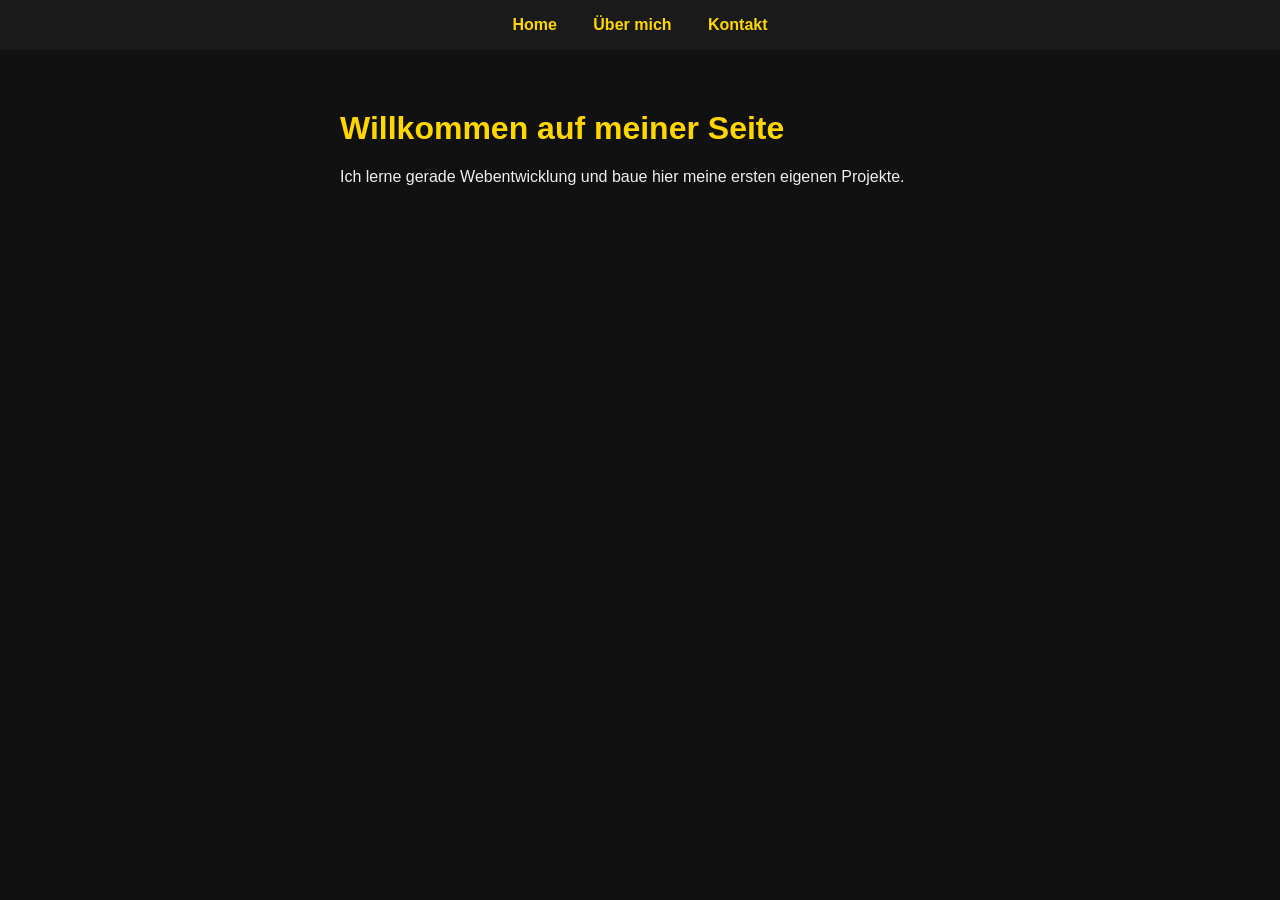
==== index.html @ a1dcede0 "Erstes Portfolio-Projekt: Home, Über mich, Kontakt" ====
<!DOCTYPE html>
<html lang="de">
<head>
  <meta charset="UTF-8">
  <title>Meine Portfolio-Seite</title>
  <link rel="stylesheet" href="style.css">
</head>
<body>

  <nav>
    <a href="index.html">Home</a>
    <a href="ueber-mich.html">Über mich</a>
    <a href="kontakt.html">Kontakt</a>
  </nav>

  <main>
    <h1>Willkommen auf meiner Seite</h1>
    <p>Ich lerne gerade Webentwicklung und baue hier meine ersten eigenen Projekte.</p>
  </main>

</body>
</html>
---- style.css ----
body {
  font-family: Arial, sans-serif;
  background-color: #111;
  color: #eee;
  margin: 0;
}

nav {
  background-color: #1a1a1a;
  padding: 16px;
  text-align: center;
}

nav a {
  color: #ffd700;
  text-decoration: none;
  margin: 0 16px;
  font-weight: bold;
}

nav a:hover {
  text-decoration: underline;
}

main {
  max-width: 600px;
  margin: 60px auto;
  padding: 0 20px;
}

h1 {
  color: #ffd700;
}

form {
  display: flex;
  flex-direction: column;
  gap: 8px;
}

input, textarea {
  padding: 10px;
  border-radius: 6px;
  border: none;
  font-size: 16px;
}

button {
  font-size: 18px;
  padding: 12px 24px;
  background-color: #ffd700;
  color: #111;
  border: none;
  border-radius: 8px;
  cursor: pointer;
  margin-top: 10px;
  font-weight: bold;
}

button:hover {
  background-color: #e6c200;
}

#fehler-text {
  color: #ff6666;
}
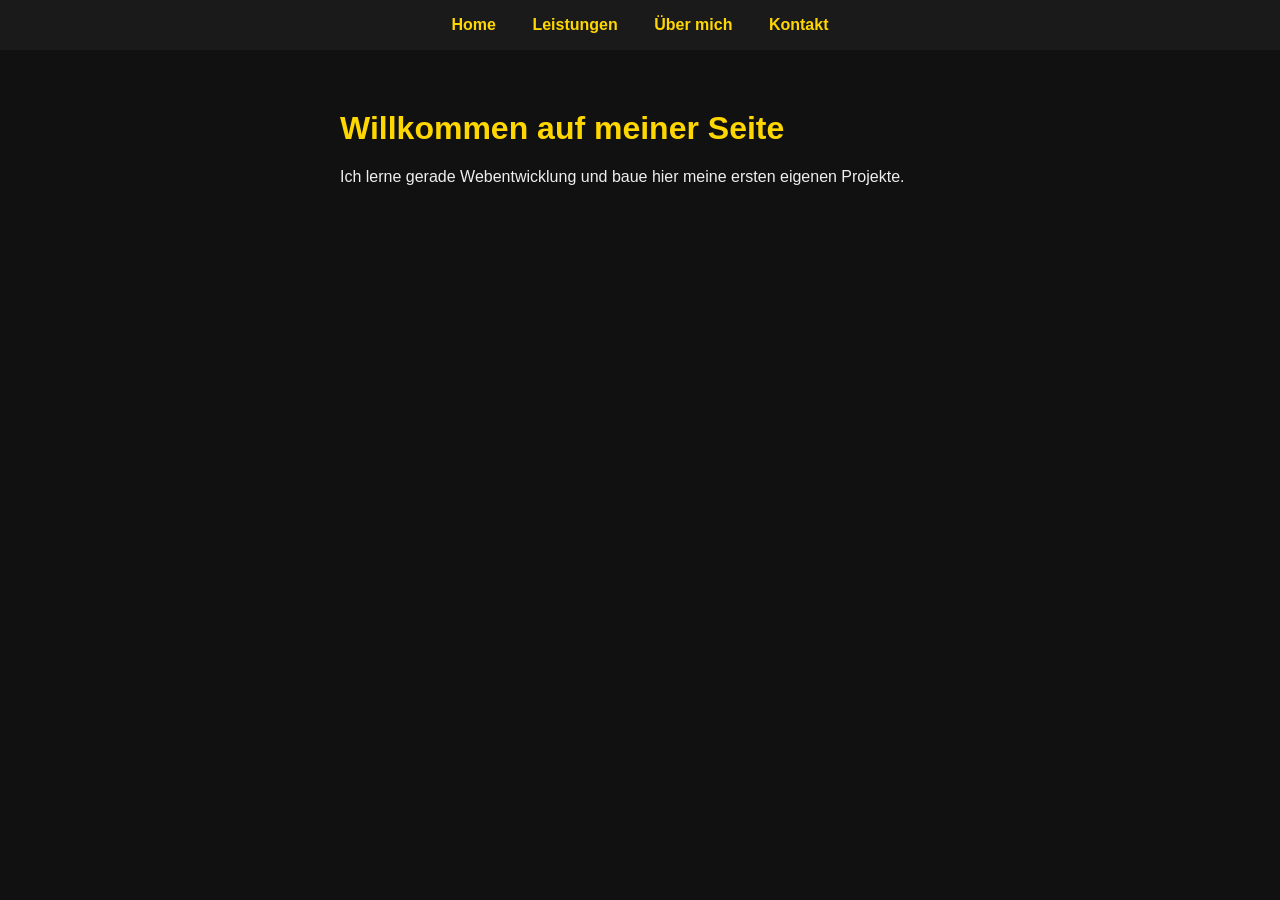
==== commit a4a8ea79: "Leistungen-Seite mit Angebot und Preisen hinzugefuegt" ====
--- a/index.html
+++ b/index.html
@@ -9,6 +9,7 @@
 
   <nav>
     <a href="index.html">Home</a>
+    <a href="leistungen.html">Leistungen</a>
     <a href="ueber-mich.html">Über mich</a>
     <a href="kontakt.html">Kontakt</a>
   </nav>
--- a/style.css
+++ b/style.css
@@ -32,6 +32,21 @@
   color: #ffd700;
 }
 
+h2 {
+  color: #ffd700;
+  font-size: 20px;
+  margin-top: 32px;
+  margin-bottom: 6px;
+}
+
+a {
+  color: #ffd700;
+}
+
+a:hover {
+  color: #fff;
+}
+
 form {
   display: flex;
   flex-direction: column;
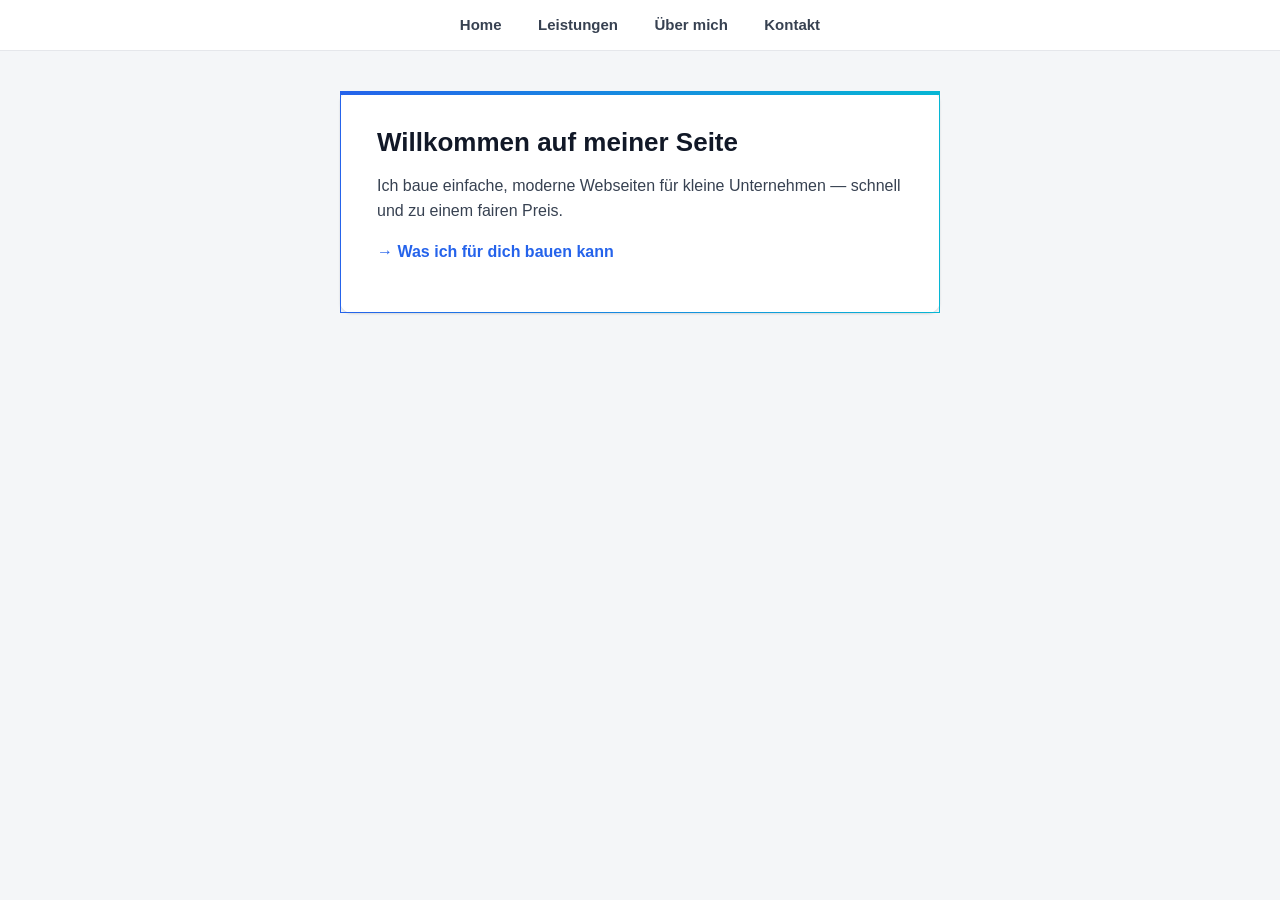
==== commit a73636e0: "Design komplett auf professionellen Look umgestellt (helles Karten-Design)" ====
--- a/index.html
+++ b/index.html
@@ -15,8 +15,11 @@
   </nav>
 
   <main>
-    <h1>Willkommen auf meiner Seite</h1>
-    <p>Ich lerne gerade Webentwicklung und baue hier meine ersten eigenen Projekte.</p>
+    <div class="karte">
+      <h1>Willkommen auf meiner Seite</h1>
+      <p>Ich baue einfache, moderne Webseiten für kleine Unternehmen — schnell und zu einem fairen Preis.</p>
+      <p><a href="leistungen.html">→ Was ich für dich bauen kann</a></p>
+    </div>
   </main>
 
 </body>
--- a/style.css
+++ b/style.css
@@ -1,81 +1,157 @@
+* {
+  box-sizing: border-box;
+}
+
 body {
-  font-family: Arial, sans-serif;
-  background-color: #111;
-  color: #eee;
+  font-family: -apple-system, BlinkMacSystemFont, "Segoe UI", Roboto, Arial, sans-serif;
+  background-color: #f4f6f8;
+  color: #1f2937;
   margin: 0;
 }
 
 nav {
-  background-color: #1a1a1a;
+  background-color: #ffffff;
+  border-bottom: 1px solid #e5e7eb;
   padding: 16px;
   text-align: center;
 }
 
 nav a {
-  color: #ffd700;
+  color: #374151;
   text-decoration: none;
   margin: 0 16px;
-  font-weight: bold;
+  font-weight: 600;
+  font-size: 15px;
 }
 
 nav a:hover {
-  text-decoration: underline;
+  color: #2563eb;
 }
 
 main {
-  max-width: 600px;
-  margin: 60px auto;
-  padding: 0 20px;
+  max-width: 640px;
+  margin: 40px auto;
+  padding: 0 20px 40px;
+}
+
+.karte {
+  background-color: #ffffff;
+  border-radius: 12px;
+  padding: 32px 36px;
+  box-shadow: 0 1px 3px rgba(0, 0, 0, 0.08), 0 1px 2px rgba(0, 0, 0, 0.06);
+  border: 1px solid #e5e7eb;
+  border-top: 4px solid transparent;
+  border-image: linear-gradient(90deg, #2563eb, #06b6d4) 1;
+  animation: einblenden 0.5s ease-out;
+}
+
+@keyframes einblenden {
+  from {
+    opacity: 0;
+    transform: translateY(8px);
+  }
+  to {
+    opacity: 1;
+    transform: translateY(0);
+  }
 }
 
 h1 {
-  color: #ffd700;
+  color: #111827;
+  font-size: 26px;
+  margin-top: 0;
+  margin-bottom: 8px;
 }
 
 h2 {
-  color: #ffd700;
-  font-size: 20px;
+  color: #111827;
+  font-size: 18px;
   margin-top: 32px;
   margin-bottom: 6px;
 }
 
+p {
+  line-height: 1.55;
+  color: #374151;
+}
+
+.untertitel {
+  color: #6b7280;
+  font-size: 14px;
+  margin-top: 0;
+  margin-bottom: 8px;
+}
+
+strong {
+  color: #111827;
+}
+
 a {
-  color: #ffd700;
+  color: #2563eb;
+  font-weight: 600;
+  text-decoration: none;
 }
 
 a:hover {
-  color: #fff;
+  text-decoration: underline;
 }
 
 form {
   display: flex;
   flex-direction: column;
-  gap: 8px;
+  gap: 4px;
+}
+
+label {
+  font-size: 13px;
+  font-weight: 600;
+  color: #374151;
+  margin-top: 14px;
+  margin-bottom: 6px;
 }
 
 input, textarea {
-  padding: 10px;
-  border-radius: 6px;
-  border: none;
-  font-size: 16px;
+  padding: 10px 12px;
+  border-radius: 8px;
+  border: 1px solid #d1d5db;
+  font-size: 15px;
+  font-family: inherit;
+  color: #111827;
+  background-color: #fff;
+}
+
+input:focus, textarea:focus {
+  outline: none;
+  border-color: #2563eb;
+  box-shadow: 0 0 0 3px rgba(37, 99, 235, 0.15);
+}
+
+textarea {
+  resize: vertical;
+  min-height: 80px;
 }
 
 button {
-  font-size: 18px;
+  font-size: 15px;
+  font-weight: 600;
   padding: 12px 24px;
-  background-color: #ffd700;
-  color: #111;
+  background-color: #2563eb;
+  color: #ffffff;
   border: none;
   border-radius: 8px;
   cursor: pointer;
-  margin-top: 10px;
-  font-weight: bold;
+  margin-top: 20px;
+  transition: background-color 0.15s ease, transform 0.1s ease;
 }
 
 button:hover {
-  background-color: #e6c200;
+  background-color: #1d4ed8;
+  transform: translateY(-1px);
 }
 
 #fehler-text {
-  color: #ff6666;
+  font-size: 14px;
+  margin-top: 14px;
+  margin-bottom: 0;
+  color: #dc2626;
 }
